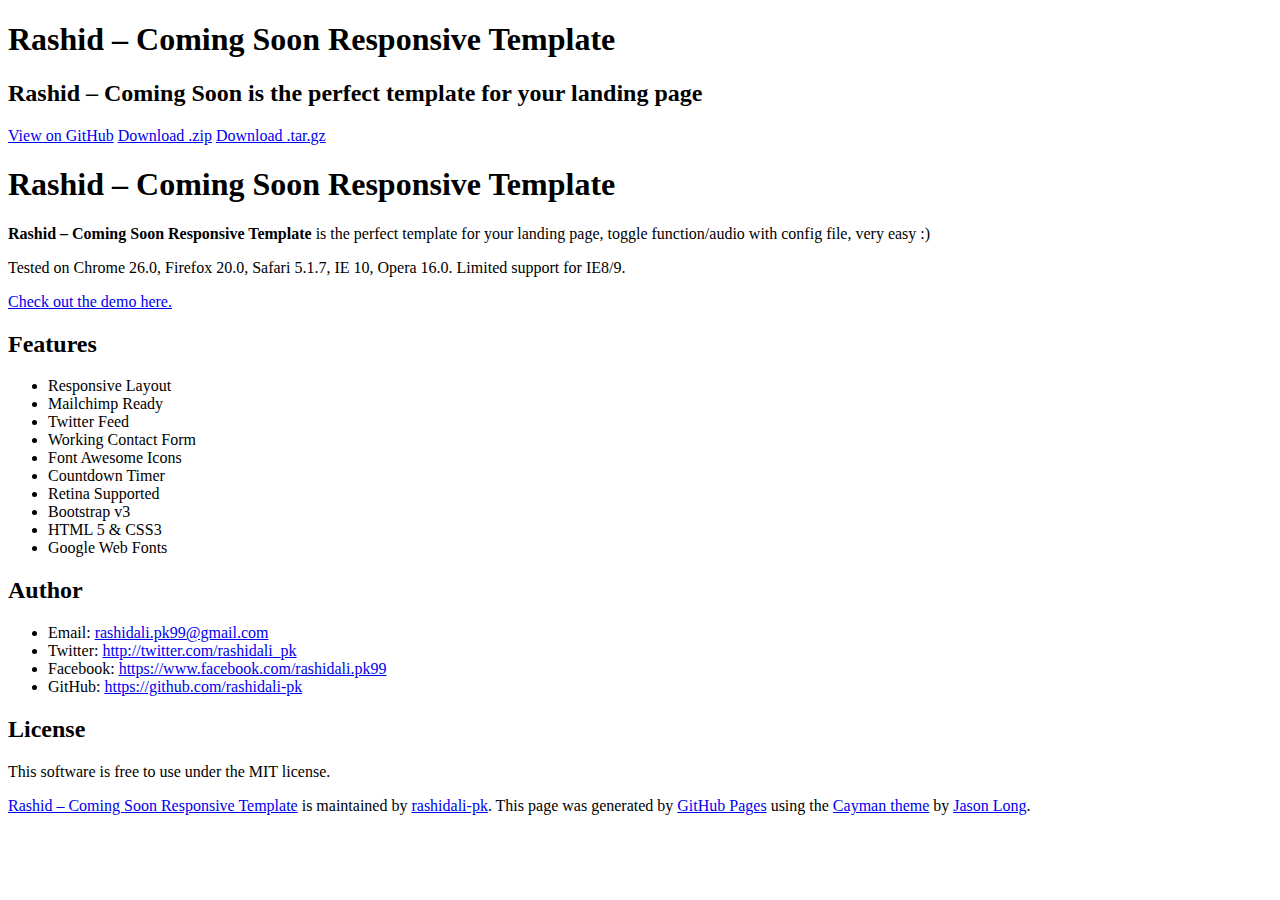
==== index.html @ c3f12497 "Update Demo Link" ====
<!DOCTYPE html>
<html lang="en-us">
  <head>
    <meta charset="UTF-8">
    <title>Rashid – Coming Soon Responsive Template by rashidali-pk</title>
    <meta name="viewport" content="width=device-width, initial-scale=1">
    <link rel="stylesheet" type="text/css" href="stylesheets/normalize.css" media="screen">
    <link href='https://fonts.googleapis.com/css?family=Open+Sans:400,700' rel='stylesheet' type='text/css'>
    <link rel="stylesheet" type="text/css" href="stylesheets/stylesheet.css" media="screen">
    <link rel="stylesheet" type="text/css" href="stylesheets/github-light.css" media="screen">
  </head>
  <body>
    <section class="page-header">
      <h1 class="project-name">Rashid – Coming Soon Responsive Template</h1>
      <h2 class="project-tagline">Rashid – Coming Soon is the perfect template for your landing page</h2>
      <a href="https://github.com/rashidali-pk/Rashid-Coming-Soon-Responsive-Template" class="btn">View on GitHub</a>
      <a href="https://github.com/rashidali-pk/Rashid-Coming-Soon-Responsive-Template/zipball/master" class="btn">Download .zip</a>
      <a href="https://github.com/rashidali-pk/Rashid-Coming-Soon-Responsive-Template/tarball/master" class="btn">Download .tar.gz</a>
    </section>

    <section class="main-content">
      <h1>
<a id="rashid---coming-soon-responsive-template" class="anchor" href="#rashid---coming-soon-responsive-template" aria-hidden="true"><span class="octicon octicon-link"></span></a>Rashid  – Coming Soon Responsive Template</h1>

<p><strong>Rashid  – Coming Soon Responsive Template</strong> is the perfect template for your landing page, toggle function/audio with config file, very easy :)</p>

<p>Tested on Chrome 26.0, Firefox 20.0, Safari 5.1.7, IE 10, Opera 16.0. Limited support for IE8/9.</p>

<p><a href="http://rashidali-pk.github.io/Rashid-Coming-Soon-Responsive-Template/demo/">Check out the demo here.</a></p>

<h2>
<a id="features" class="anchor" href="#features" aria-hidden="true"><span class="octicon octicon-link"></span></a>Features</h2>

<ul>
<li>Responsive Layout</li>
<li>Mailchimp Ready</li>
<li>Twitter Feed</li>
<li>Working Contact Form</li>
<li>Font Awesome Icons</li>
<li>Countdown Timer</li>
<li>Retina Supported</li>
<li>Bootstrap v3</li>
<li>HTML 5 &amp; CSS3</li>
<li>Google Web Fonts</li>
</ul>

<h2>
<a id="author" class="anchor" href="#author" aria-hidden="true"><span class="octicon octicon-link"></span></a>Author</h2>

<ul>
<li>Email: <a href="mailto:rashidali.pk99@gmail.com">rashidali.pk99@gmail.com</a>
</li>
<li>Twitter: <a href="http://twitter.com/rashidali_pk">http://twitter.com/rashidali_pk</a>
</li>
<li>Facebook: <a href="https://www.facebook.com/rashidali.pk99">https://www.facebook.com/rashidali.pk99</a>
</li>
<li>GitHub: <a href="https://github.com/rashidali-pk">https://github.com/rashidali-pk</a>
</li>
</ul>

<h2>
<a id="license" class="anchor" href="#license" aria-hidden="true"><span class="octicon octicon-link"></span></a>License</h2>

<p>This software is free to use under the MIT license.</p>

      <footer class="site-footer">
        <span class="site-footer-owner"><a href="https://github.com/rashidali-pk/Rashid-Coming-Soon-Responsive-Template">Rashid – Coming Soon Responsive Template</a> is maintained by <a href="https://github.com/rashidali-pk">rashidali-pk</a>.</span>

        <span class="site-footer-credits">This page was generated by <a href="https://pages.github.com">GitHub Pages</a> using the <a href="https://github.com/jasonlong/cayman-theme">Cayman theme</a> by <a href="https://twitter.com/jasonlong">Jason Long</a>.</span>
      </footer>

    </section>

  
  </body>
</html>
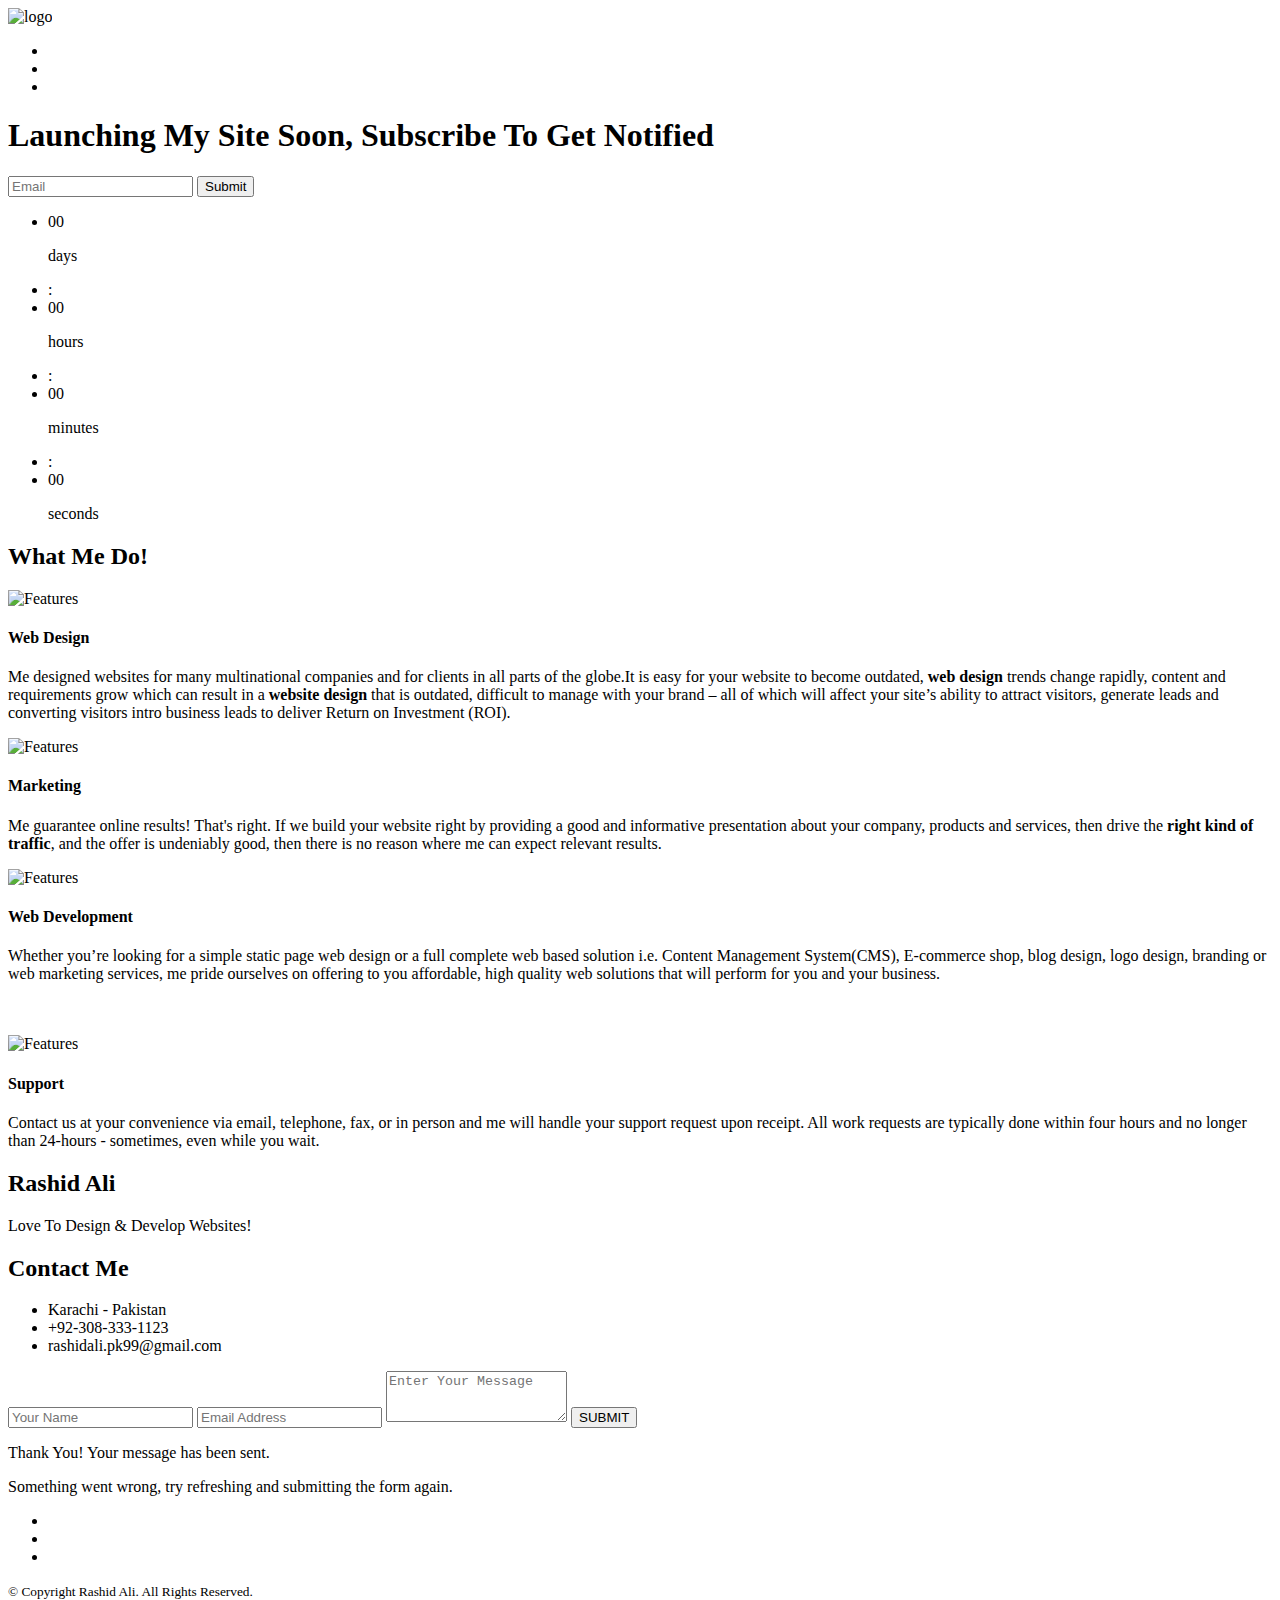
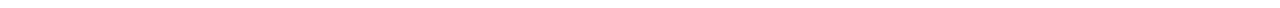
==== commit 97846353: "Index" ====
--- a/index.html
+++ b/index.html
@@ -1,76 +1,253 @@
 <!DOCTYPE html>
-<html lang="en-us">
+
+<html>
+
   <head>
-    <meta charset="UTF-8">
-    <title>Rashid – Coming Soon Responsive Template by rashidali-pk</title>
+    <link href="http://fonts.googleapis.com/css?family=Open+Sans:400,300" rel="stylesheet">
+    <meta charset="utf-8">
     <meta name="viewport" content="width=device-width, initial-scale=1">
-    <link rel="stylesheet" type="text/css" href="stylesheets/normalize.css" media="screen">
-    <link href='https://fonts.googleapis.com/css?family=Open+Sans:400,700' rel='stylesheet' type='text/css'>
-    <link rel="stylesheet" type="text/css" href="stylesheets/stylesheet.css" media="screen">
-    <link rel="stylesheet" type="text/css" href="stylesheets/github-light.css" media="screen">
+    <title>Rashid Ali - Coming Soon</title>
+    <meta name="description" content="Coming Soon Responsive Template">
+    <link rel="shortcut icon" href="img/favicon.ico" type="image/x-icon">
+    <link rel="icon" href="img/favicon.ico" type="image/x-icon">
+    <link href="css/bootstrap.min.css" rel="stylesheet">
+    <link href="css/font-awesome.min.css" rel="stylesheet">
+    <link href="css/main.css" rel="stylesheet">
   </head>
-  <body>
-    <section class="page-header">
-      <h1 class="project-name">Rashid – Coming Soon Responsive Template</h1>
-      <h2 class="project-tagline">Rashid – Coming Soon is the perfect template for your landing page</h2>
-      <a href="https://github.com/rashidali-pk/Rashid-Coming-Soon-Responsive-Template" class="btn">View on GitHub</a>
-      <a href="https://github.com/rashidali-pk/Rashid-Coming-Soon-Responsive-Template/zipball/master" class="btn">Download .zip</a>
-      <a href="https://github.com/rashidali-pk/Rashid-Coming-Soon-Responsive-Template/tarball/master" class="btn">Download .tar.gz</a>
-    </section>
-
-    <section class="main-content">
-      <h1>
-<a id="rashid---coming-soon-responsive-template" class="anchor" href="#rashid---coming-soon-responsive-template" aria-hidden="true"><span class="octicon octicon-link"></span></a>Rashid  – Coming Soon Responsive Template</h1>
-
-<p><strong>Rashid  – Coming Soon Responsive Template</strong> is the perfect template for your landing page, toggle function/audio with config file, very easy :)</p>
-
-<p>Tested on Chrome 26.0, Firefox 20.0, Safari 5.1.7, IE 10, Opera 16.0. Limited support for IE8/9.</p>
-
-<p><a href="http://rashidali-pk.github.io/Rashid-Coming-Soon-Responsive-Template/demo/">Check out the demo here.</a></p>
-
-<h2>
-<a id="features" class="anchor" href="#features" aria-hidden="true"><span class="octicon octicon-link"></span></a>Features</h2>
-
-<ul>
-<li>Responsive Layout</li>
-<li>Mailchimp Ready</li>
-<li>Twitter Feed</li>
-<li>Working Contact Form</li>
-<li>Font Awesome Icons</li>
-<li>Countdown Timer</li>
-<li>Retina Supported</li>
-<li>Bootstrap v3</li>
-<li>HTML 5 &amp; CSS3</li>
-<li>Google Web Fonts</li>
-</ul>
-
-<h2>
-<a id="author" class="anchor" href="#author" aria-hidden="true"><span class="octicon octicon-link"></span></a>Author</h2>
-
-<ul>
-<li>Email: <a href="mailto:rashidali.pk99@gmail.com">rashidali.pk99@gmail.com</a>
-</li>
-<li>Twitter: <a href="http://twitter.com/rashidali_pk">http://twitter.com/rashidali_pk</a>
-</li>
-<li>Facebook: <a href="https://www.facebook.com/rashidali.pk99">https://www.facebook.com/rashidali.pk99</a>
-</li>
-<li>GitHub: <a href="https://github.com/rashidali-pk">https://github.com/rashidali-pk</a>
-</li>
-</ul>
-
-<h2>
-<a id="license" class="anchor" href="#license" aria-hidden="true"><span class="octicon octicon-link"></span></a>License</h2>
-
-<p>This software is free to use under the MIT license.</p>
-
-      <footer class="site-footer">
-        <span class="site-footer-owner"><a href="https://github.com/rashidali-pk/Rashid-Coming-Soon-Responsive-Template">Rashid – Coming Soon Responsive Template</a> is maintained by <a href="https://github.com/rashidali-pk">rashidali-pk</a>.</span>
-
-        <span class="site-footer-credits">This page was generated by <a href="https://pages.github.com">GitHub Pages</a> using the <a href="https://github.com/jasonlong/cayman-theme">Cayman theme</a> by <a href="https://twitter.com/jasonlong">Jason Long</a>.</span>
-      </footer>
-
-    </section>
-
-  
-  </body>
+
+<body>
+
+<!--main-->
+<section class="main">
+  <div class="overlay"></div>
+  <div class="container">
+    <div class="row">
+      <div class="col-md-6 col-sm-6">
+        <!--logo-->
+        <div class="logo"><img src="img/logo.png" data-at2x="img/logo@2x.png" alt="logo"></div>
+        <!--logo end-->
+      </div>
+      <div class="col-md-6 col-sm-6">
+
+
+        <!--social-->
+        <div class="social text-center">
+          <ul>
+            <li><a href="https://twitter.com/rashidali_pk" target="_blank"><i class="fa fa-twitter"></i></a></li>
+            <li><a href="https://www.facebook.com/rashidali.pk99" target="_blank"><i class="fa fa-facebook"></i></a></li>
+            <li><a href="https://plus.google.com/u/0/+RashidAli_pk99/" target="_blank"><i class="fa fa-google-plus"></i></a></li>
+          </ul>
+        </div>
+        <!--social end-->
+      </div>
+    </div>
+    <div class="row">
+      <div class="col-md-12">
+
+        <!--welcome-message-->
+        <header class="welcome-message text-center">
+          <h1><span class="rotate">Launching My Site Soon, Subscribe To Get Notified</span></h1>
+        </header>
+        <!--welcome-message end-->
+
+        <!--sub-form-->
+        <div class="sub-form text-center">
+          <div class="row">
+            <div class="col-md-5 center-block col-sm-8 col-xs-11">
+              <form role="form" id="mc-form" action="http://github.us12.list-manage.com/subscribe/post">
+                <div class="input-group">
+                  <input type="email" class="form-control" placeholder="Email" required value="" name="EMAIL">
+                  <span class="input-group-btn">
+                  <button type="submit" class="btn btn-default" id="mc-subscribe" value="Subscribe" name="subscribe">Submit<i class="fa fa-paper-plane"></i></button>
+                  </span> </div>
+              </form>
+              <p id="mc-notification"></p>
+            </div>
+          </div>
+        </div>
+        <!--sub-form end-->
+
+        <!-- Countdown-->
+        <ul class="countdown text-center">
+          <li> <span class="days">00</span>
+            <p class="days_ref">days</p>
+          </li>
+          <li class="seperator">:</li>
+          <li> <span class="hours">00</span>
+            <p class="hours_ref">hours</p>
+          </li>
+          <li class="seperator">:</li>
+          <li> <span class="minutes">00</span>
+            <p class="minutes_ref">minutes</p>
+          </li>
+          <li class="seperator">:</li>
+          <li> <span class="seconds">00</span>
+            <p class="seconds_ref">seconds</p>
+          </li>
+        </ul>
+        <!-- Countdown end-->
+
+      </div>
+    </div>
+  </div>
+</section>
+<!--main end-->
+
+<!--Features-->
+
+<section class="features section-spacing">
+  <div class="container">
+    <h2 class="text-center">What Me Do!</h2>
+    <div class="row">
+      <div class="col-md-6">
+        <div class="wow fadeInUp product-features row">
+          <div class="col-md-3 col-sm-3 col-xs-3 text-center"><img src="img/icon-1.png" data-at2x="img/icon-1@2x.png" alt="Features"></div>
+          <div class="col-md-9 col-sm-9 col-xs-9">
+            <!--features 1-->
+            <h4>Web Design</h4>
+            <p>Me designed websites for many multinational companies and for clients in all parts of the globe.It is easy for your website to become outdated, <b>web design</b> trends change rapidly, content and requirements grow which can result in a <b>website design</b> that is outdated, difficult to manage with your brand – all of which will affect your site’s ability to attract visitors, generate leads and converting visitors intro business leads to deliver Return on Investment (ROI).</p>
+            <!--features 1 end-->
+          </div>
+        </div>
+        <div class="wow fadeInUp product-features row">
+          <div class="col-md-3 col-sm-3 col-xs-3 text-center"><img src="img/icon-2.png" data-at2x="img/icon-2@2x.png" alt="Features"></div>
+          <div class="col-md-9 col-sm-9 col-xs-9">
+            <!--features 2-->
+            <h4>Marketing</h4>
+            <p>Me guarantee online results! That's right. If we build your website right by providing a good and informative presentation about your company, products and services, then drive the <b>right kind of traffic</b>, and the offer is undeniably good, then there is no reason where me can expect relevant results.</p>
+            <!--features 2 end-->
+          </div>
+        </div>
+      </div>
+      <div class="col-md-6">
+        <div class="wow fadeInUp product-features row">
+          <div class="col-md-3 col-sm-3 col-xs-3 text-center"><img src="img/icon-3.png" data-at2x="img/icon-3@2x.png" alt="Features"></div>
+          <div class="col-md-9 col-sm-9 col-xs-9">
+            <!--features 3-->
+            <h4>Web Development</h4>
+            <p>Whether you’re looking for a simple static page web design or a full complete web based solution i.e. Content Management System(CMS), E-commerce shop, blog design, logo design, branding or web marketing services, me pride ourselves on offering to you affordable, high quality web solutions that will perform for you and your business.</p>
+            <!--features 3 end-->
+          </div>
+        </div>
+		</br >
+		</br >
+        <div class="wow fadeInUp product-features row">
+          <div class="col-md-3 col-sm-3 col-xs-3 text-center"><img src="img/icon-4.png" data-at2x="img/icon-4@2x.png" alt="Features"></div>
+          <div class="col-md-9 col-sm-9 col-xs-9">
+            <!--features 4-->
+            <h4>Support</h4>
+            <p>Contact us at your convenience via email, telephone, fax, or in person and me will handle your support request upon receipt. All work requests are typically done within four hours and no longer than 24-hours - sometimes, even while you wait. </p>
+            <!--features 4 end-->
+          </div>
+        </div>
+      </div>
+    </div>
+  </div>
+</section>
+
+<!--Features end-->
+
+<!--Tag Line-->
+
+<section class="twitter-feed section-spacing text-center">
+  <div class="overlay-t"></div>
+  <div class="container">
+    <div class="row">
+      <div class="col-md-8 center-block">
+        <h2>Rashid Ali</h2>
+        <div class="wow fadeInUp twitter-icon"> <i class="fa fa-heart"></i> </div>
+        <div class="wow fadeInUp "> Love To Design & Develop Websites!</div>
+      </div>
+    </div>
+  </div>
+</section>
+
+<!--Tag Line end-->
+
+<!--CONTACT-->
+
+<section class="contact section-spacing" id="contact">
+  <div class="container">
+    <h2 class="text-center">Contact Me</h2>
+    <div class="row">
+      <div class="col-md-7">
+        <!--map-->
+        <div class="wow fadeInUp map">
+          <div id="map-canvas"></div>
+
+          <!--address-->
+
+          <ul class="wow fadeInUp address">
+            <li><i class="fa fa-map-marker"></i>Karachi - Pakistan</li>
+            <li><i class="fa fa-phone"></i>+92-308-333-1123</li>
+            <li><i class="fa fa-envelope"></i>rashidali.pk99@gmail.com</li>
+          </ul>
+
+          <!--address end-->
+
+        </div>
+        <!--map end-->
+      </div>
+      <div class="col-md-5">
+
+        <!--contact form-->
+
+        <div class="contact-form">
+          <form role="form" action="#!" method="post" id="contact-form">
+            <input type="text" class="wow fadeInUp form-control" name="name" id="name" placeholder="Your Name" required>
+            <input type="email" class="wow fadeInUp form-control" name="email" id="email" placeholder="Email Address" required>
+            <textarea class="wow fadeInUp form-control" name="message" id="message" rows="3" placeholder="Enter Your Message" required></textarea>
+            <button type="submit" class="wow fadeInUp btn btn-default submit-btn" id="submit-btn" value="Send">SUBMIT</button>
+          </form>
+
+          <!--contact form end-->
+          <div class="success-cf">
+            <p><i class="fa fa-envelope"></i> Thank You! Your message has been sent.</p>
+          </div>
+          <div class="error-cf">
+            <p><i class="fa fa-exclamation-triangle"></i> Something went wrong, try refreshing and submitting the form again.</p>
+          </div>
+        </div>
+      </div>
+    </div>
+  </div>
+</section>
+
+<!--CONTACT END-->
+
+<!--site-footer-->
+<footer class="site-footer section-spacing">
+  <div class="container">
+    <div class="row">
+      <div class="col-md-12 text-center">
+
+        <!--social-->
+
+        <ul class="social">
+          <li class="wow fadeInUp"><a href="https://twitter.com/rashidali_pk" target="_blank"><i class="fa fa-twitter"></i></a></li>
+          <li class="wow fadeInUp"><a href="https://www.facebook.com/rashidali.pk99" target="_blank"><i class="fa fa-facebook"></i></a></li>
+          <li class="wow fadeInUp"><a href="https://plus.google.com/u/0/+RashidAli_pk99/" target="_blank"><i class="fa fa-google-plus"></i></a></li>
+        </ul>
+
+        <!--social end-->
+
+        <small class="wow fadeInUp">&copy; Copyright Rashid Ali. All Rights Reserved.</small> </div>
+    </div>
+  </div>
+</footer>
+<!--site-footer end-->
+
+<script src="js/jquery-2.1.4.min.js"></script>
+<script src="js/wow.min.js"></script>
+<script src="js/retina.min.js"></script>
+<script src="js/tweetie.min.js"></script>
+<script src="js/jquery.downCount.js"></script>
+<script src="js/jquery.form.min.js"></script>
+<script src="js/jquery.validate.min.js"></script>
+<script src="js/jquery.simple-text-rotator.min.js"></script>
+<script src="js/main.js"></script>
+<script src="https://maps.googleapis.com/maps/api/js?v=3.exp"></script>
+<script src="js/gmap.js"></script>
+</body>
+
 </html>
